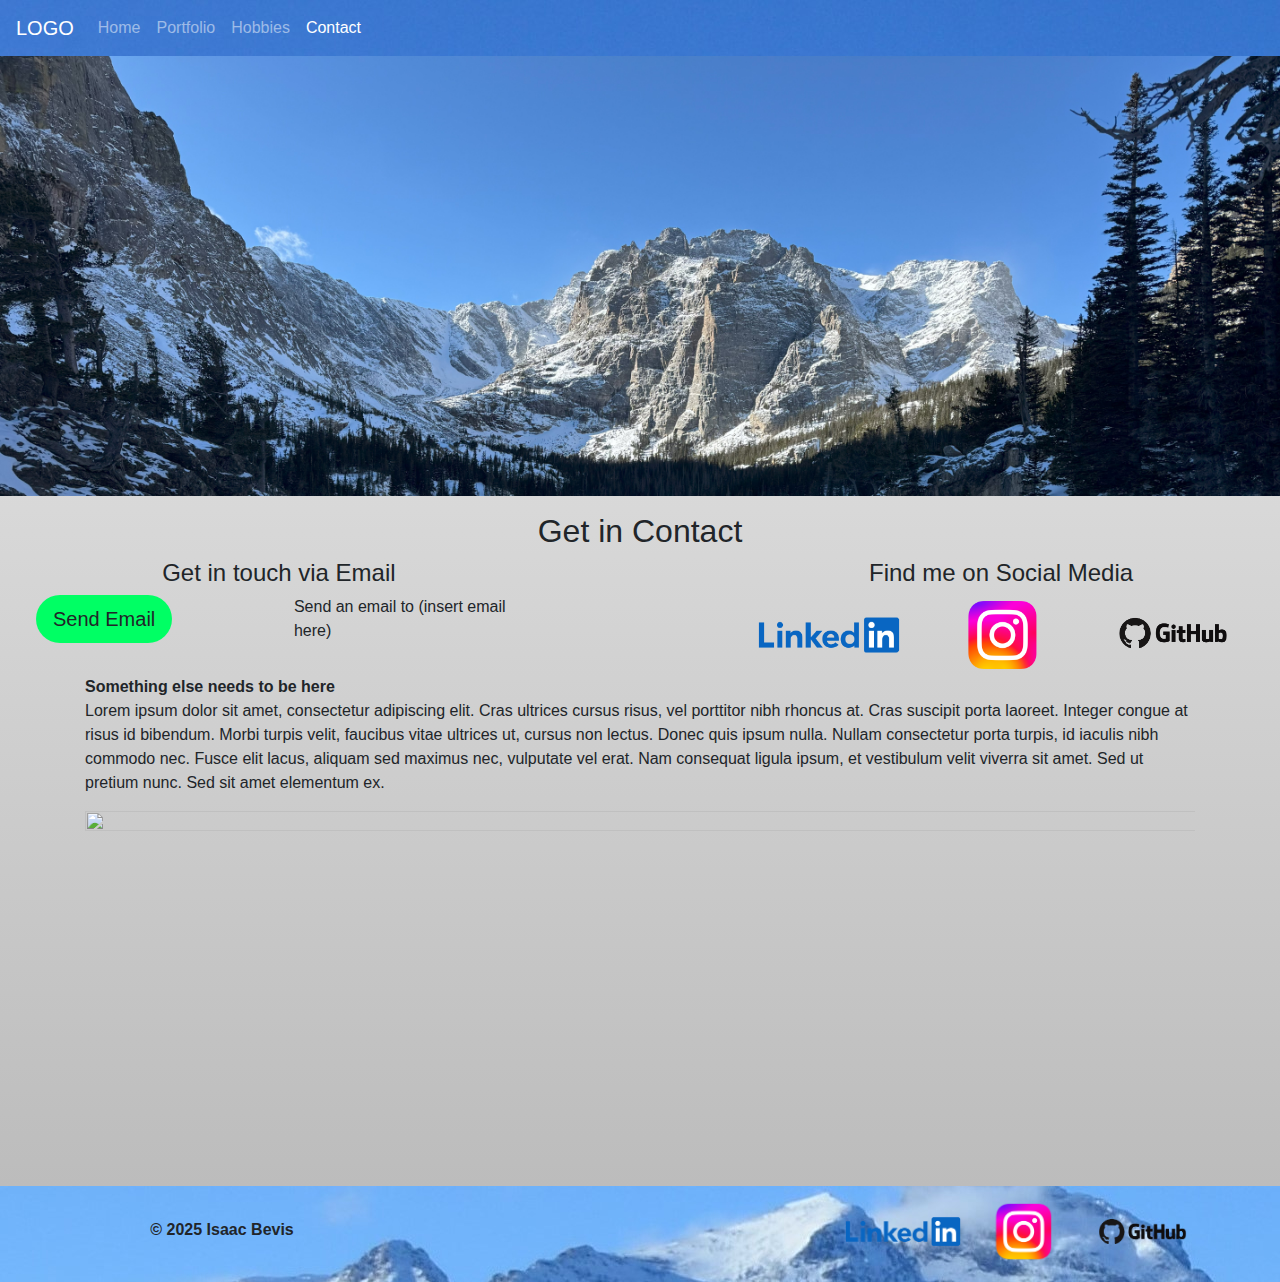
==== contact.html @ a99f2470 "add social links to footer close #6" ====
<!DOCTYPE html>
<html lang="en">
  <head>
    <meta charset="utf-8">
	<meta http-equiv="X-UA-Compatible" content="IE=edge">
	<meta name="viewport" content="width=device-width, initial-scale=1">
    <title>The Bevi - Contact</title>
    <!-- Bootstrap -->
	<link href="css/bootstrap-4.4.1.css" rel="stylesheet">
	<link href="css/stylesheet.css" rel="stylesheet" type="text/css">
  </head>
  <body id="portfolio">
  <header style="margin-top: 3rem;"><img src="images/bannertest4.jpg" alt="" width="4928" height="3264" class="img-fluid"/></header>
  <div class="container-fluid">
    <nav class="navbar fixed-top navbar-expand-lg navbar-dark bg-light"> <a class="navbar-brand" href="./index.html">LOGO</a>
        <button class="navbar-toggler" type="button" data-toggle="collapse" data-target="#navbarSupportedContent1" aria-controls="navbarSupportedContent1" aria-expanded="false" aria-label="Toggle navigation"> <span class="navbar-toggler-icon"></span> </button>
  	      <div class="collapse navbar-collapse" id="navbarSupportedContent1">
  	        <ul class="navbar-nav mr-auto">
  	          <li class="nav-item"> <a class="nav-link" href="./index.html">Home</a> </li>
  	          <li class="nav-item"> <a class="nav-link" href="./portfolio.html">Portfolio</a></li>
  	          <li class="nav-item"> <a class="nav-link" href="./hobbies.html">Hobbies</a> </li>
  	          <li class="nav-item active"> <a class="nav-link" href="#">Contact <span class="sr-only">(current)</span></a></li>
            </ul>
		  </div>
      </nav>
	<div class="container margin-top">
		<h2>Get in Contact</h2>
	  <div class="row" style="margin-left: -4em; margin-right: -4em">
	    <div class="col-xl-5">
		  <h4>Get in touch via Email</h4>
	      <div class="row">
	        <div class="col-xl-6"><button type="button" class="btn btn-lg" onClick="openEmail()" onMouseOver="mouseOver()">Send Email</button></div>
	        <div class="col-xl-6">Send an email to (insert email here)</div>
          </div>
	    </div>
		  <div class="col-xl-2"></div>
	    <div class="col-xl-5"><h4>Find me on Social Media</h4>
	      <div class="row">
	        <div class="col-xl-4"><a href="https://www.linkedin.com/in/bevis-isaac/" target="_blank"><img src="images/Logos/Linkedin-Logo.png" width="3840" height="2160" alt="" class="img-fluid"></a></div>
	        <div class="col-xl-4">
	          <a href="https://www.instagram.com/thebeeve.01" target="_blank"><img src="images/Logos/instagram-Logo.png" alt="" width="3840" height="2160" class="img-fluid"></a>
            </div>
	        <div class="col-xl-4"><a href="https://github.com/IsaacBevis123" target="_blank"><img src="images/Logos/GithubLogo.png" width="1125" height="417" alt="" class="img-fluid" style="margin-top: 0.7em"></a></div>
          </div>
	    </div>
      </div>
		<p><b>Something else needs to be here</b><br>Lorem ipsum dolor sit amet, consectetur adipiscing elit. Cras ultrices cursus risus, vel porttitor nibh rhoncus at. Cras suscipit porta laoreet. Integer congue at risus id bibendum. Morbi turpis velit, faucibus vitae ultrices ut, cursus non lectus. Donec quis ipsum nulla. Nullam consectetur porta turpis, id iaculis nibh commodo nec. Fusce elit lacus, aliquam sed maximus nec, vulputate vel erat. Nam consequat ligula ipsum, et vestibulum velit viverra sit amet. Sed ut pretium nunc. Sed sit amet elementum ex. </p>
	<img src="images/bannertest3.jpg" alt="" width="8970" height="2903" class="img-fluid"/>
    </div>
    </div>
    
	<div class="footer">
		<div class="footer-block-edge d-inline-block"></div>
		<div class="footer-block d-inline-block"><div class="footer-grid"><b>&#169; 2025 Isaac Bevis</b></div></div>
		<div class="footer-block-mid d-inline-block"></div>
	    <div class="footer-block d-inline-block">
		  <div class="footer-social-link d-inline-block">
		    <a href="https://www.linkedin.com/in/bevis-isaac/" target="_blank"><img src="images/Logos/Linkedin-Logo.png" width="3840" height="2160" alt="" class="img-fluid"></a>
		  </div>
		  <div class="footer-social-link d-inline-block">
		    <a href="https://www.instagram.com/thebeeve.01" target="_blank"><img src="images/Logos/instagram-Logo.png" width="3840" height="2160" alt="" class="img-fluid"></a>
		  </div>
		  <div class="footer-social-link d-inline-block">
		    <a href="https://github.com/IsaacBevis123" target="_blank"><img src="images/Logos/GithubLogo.png" width="1125" height="417" alt="" class="img-fluid"></a>
		  </div>
	    </div>
		<div class="footer-block-edge d-inline-block"></div>
	</div>
	  
	<script>
	  function openEmail() {
		  window.open("mailto:isaacbevis123@gmail.com"); //TODO: change with an email assosiated with the website
	  }
	  function mouseOver() {
		  //TODO: change color of button and border
	  }
	</script>
	<!-- jQuery (necessary for Bootstrap's JavaScript plugins) --> 
	<script src="js/jquery-3.4.1.min.js"></script>

	<!-- Include all compiled plugins (below), or include individual files as needed -->
	<script src="js/popper.min.js"></script> 
  <script src="js/bootstrap-4.4.1.js"></script>
  </body>
</html>
---- css/stylesheet.css ----
@charset "utf-8";
.container-fluid header {

}
.container-fluid .navbar.sticky-top.navbar-expand-lg.navbar-dark.bg-light {
    background-color: #000000;
    background-image: -webkit-linear-gradient(270deg,rgba(0,0,0,1.00) 0%,rgba(0,0,0,1.00) 100%);
    background-image: -moz-linear-gradient(270deg,rgba(0,0,0,1.00) 0%,rgba(0,0,0,1.00) 100%);
    background-image: -o-linear-gradient(270deg,rgba(0,0,0,1.00) 0%,rgba(0,0,0,1.00) 100%);
    background-image: linear-gradient(180deg,rgba(0,0,0,1.00) 0%,rgba(0,0,0,1.00) 100%);
}
.container-fluid .navbar.fixed-top.navbar-expand-lg.navbar-dark.bg-light {
    background-image: url(../images/Upper%20Banner.JPG);
/*
    background-color: #04020F;
    background-image: -webkit-linear-gradient(270deg,rgba(4,2,15,1.00) 0%,rgba(4,2,15,1.00) 100%);
    background-image: -moz-linear-gradient(270deg,rgba(4,2,15,1.00) 0%,rgba(4,2,15,1.00) 100%);
    background-image: -o-linear-gradient(270deg,rgba(4,2,15,1.00) 0%,rgba(4,2,15,1.00) 100%);
    background-image: linear-gradient(180deg,rgba(4,2,15,1.00) 0%,rgba(4,2,15,1.00) 100%);
*/
}
#top {
    background-color: #000000;
}
h2, h4 {
    text-align: center;
}
footer  {
    background-image: url("../images/footer_test3.JPG");
	margin-right: 0rem;
}
.footer {
    background-image: url("../images/footer_test3.JPG");
	margin-top: 1rem;
	height: 6em;
}
.footer-block {
	width: 30%;
}
.footer-block-edge {
	width: 2%;
}
.footer-block-mid {
	width: 33%;
}
.footer-grid {
	margin-top: 2em;
	text-align: center;
}
.footer-social-link {
	width: 30%
}
.margin-top {
    margin-top: 1rem;
}
.margin-bottom {
    margin-bottom: 1rem;
}
.row-marg {
	margin-top: 0.4rem;
}
#home {
    background-image: -webkit-linear-gradient(270deg,rgba(0,0,0,1.00) 37.83%,rgba(4,2,15,1.00) 49.22%,rgba(72,0,74,1.00) 100%);
    background-image: -moz-linear-gradient(270deg,rgba(0,0,0,1.00) 37.83%,rgba(4,2,15,1.00) 49.22%,rgba(72,0,74,1.00) 100%);
    background-image: -o-linear-gradient(270deg,rgba(0,0,0,1.00) 37.83%,rgba(4,2,15,1.00) 49.22%,rgba(72,0,74,1.00) 100%);
    background-image: linear-gradient(180deg,rgba(0,0,0,1.00) 37.83%,rgba(4,2,15,1.00) 49.22%,rgba(72,0,74,1.00) 100%);
    color: #B9B9B9;
}
#portfolio {
    background-image: -webkit-linear-gradient(270deg,rgba(237,237,237,1.00) 0%,rgba(184,184,184,1.00) 100%);
    background-image: -moz-linear-gradient(270deg,rgba(237,237,237,1.00) 0%,rgba(184,184,184,1.00) 100%);
    background-image: -o-linear-gradient(270deg,rgba(237,237,237,1.00) 0%,rgba(184,184,184,1.00) 100%);
    background-image: linear-gradient(180deg,rgba(237,237,237,1.00) 0%,rgba(184,184,184,1.00) 100%);
}
#portfolio-nav .nav-item  {



}

#portfolio-nav .nav-item .active {


}
.btn.btn-lg {
	border-radius: 2em;
	background-color: #00FF64;
	
}
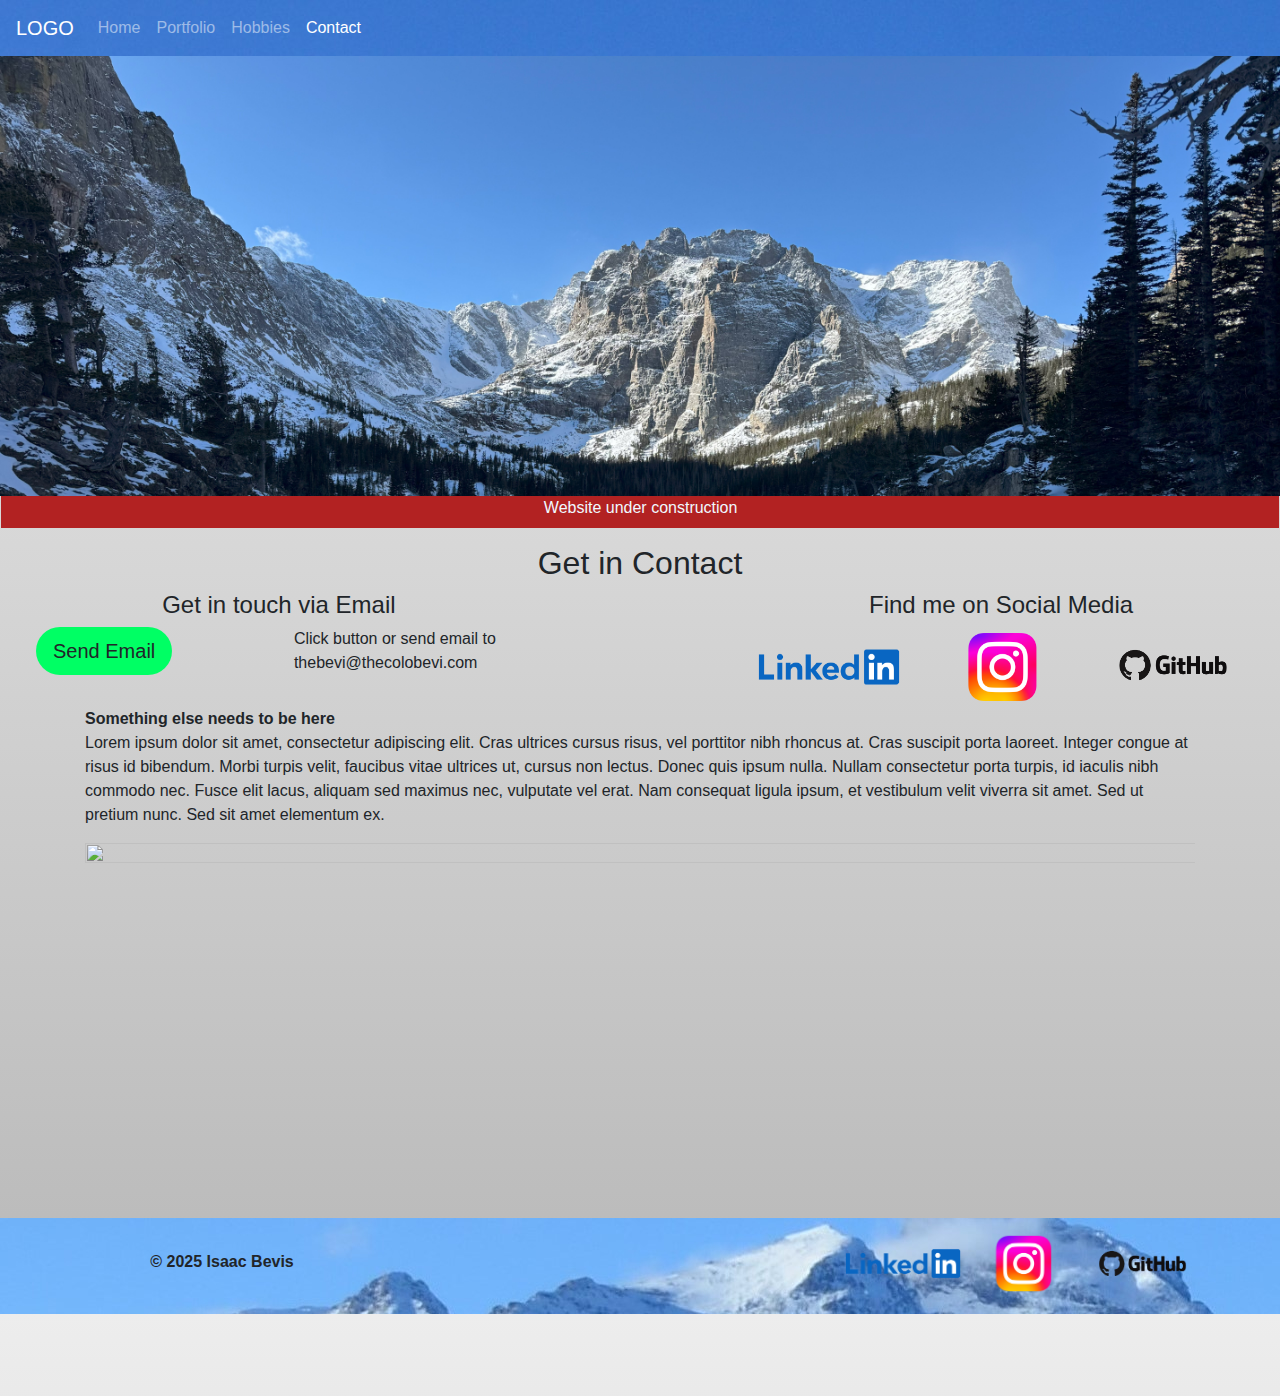
==== commit 3dc2e04d: "add website under construction banner" ====
--- a/contact.html
+++ b/contact.html
@@ -4,7 +4,7 @@
     <meta charset="utf-8">
 	<meta http-equiv="X-UA-Compatible" content="IE=edge">
 	<meta name="viewport" content="width=device-width, initial-scale=1">
-    <title>The Bevi - Contact</title>
+    <title>The The Colorado Bevi - Contact</title>
     <!-- Bootstrap -->
 	<link href="css/bootstrap-4.4.1.css" rel="stylesheet">
 	<link href="css/stylesheet.css" rel="stylesheet" type="text/css">
@@ -23,6 +23,9 @@
             </ul>
 		  </div>
       </nav>
+	  <div class="top-banner">
+		  <p>Website under construction</p>
+	  </div>
 	<div class="container margin-top">
 		<h2>Get in Contact</h2>
 	  <div class="row" style="margin-left: -4em; margin-right: -4em">
@@ -30,7 +33,7 @@
 		  <h4>Get in touch via Email</h4>
 	      <div class="row">
 	        <div class="col-xl-6"><button type="button" class="btn btn-lg" onClick="openEmail()" onMouseOver="mouseOver()">Send Email</button></div>
-	        <div class="col-xl-6">Send an email to (insert email here)</div>
+	        <div class="col-xl-6">Click button or send email to thebevi@thecolobevi.com&nbsp;</div>
           </div>
 	    </div>
 		  <div class="col-xl-2"></div>
@@ -69,7 +72,7 @@
 	  
 	<script>
 	  function openEmail() {
-		  window.open("mailto:isaacbevis123@gmail.com"); //TODO: change with an email assosiated with the website
+		  window.open("mailto:thebevi@thecolobevi.com");
 	  }
 	  function mouseOver() {
 		  //TODO: change color of button and border
--- a/css/stylesheet.css
+++ b/css/stylesheet.css
@@ -29,6 +29,20 @@
     background-image: url("../images/footer_test3.JPG");
 	margin-right: 0rem;
 }
+.top-banner {
+	background-color: firebrick;
+	height: 2em;
+	margin-right: -0.9em;
+	margin-left: -0.9em;
+}
+.top-banner p {
+	color: aliceblue;
+	position: absolute;
+	width: 100%;
+	height: 100%;
+ 	text-align: center;
+	
+}
 .footer {
     background-image: url("../images/footer_test3.JPG");
 	margin-top: 1rem;
@@ -59,6 +73,9 @@
 .row-marg {
 	margin-top: 0.4rem;
 }
+.paragraph-head {
+	margin-bottom: 0em;
+}
 #home {
     background-image: -webkit-linear-gradient(270deg,rgba(0,0,0,1.00) 37.83%,rgba(4,2,15,1.00) 49.22%,rgba(72,0,74,1.00) 100%);
     background-image: -moz-linear-gradient(270deg,rgba(0,0,0,1.00) 37.83%,rgba(4,2,15,1.00) 49.22%,rgba(72,0,74,1.00) 100%);
@@ -87,3 +104,5 @@
 	background-color: #00FF64;
 	
 }
+
+
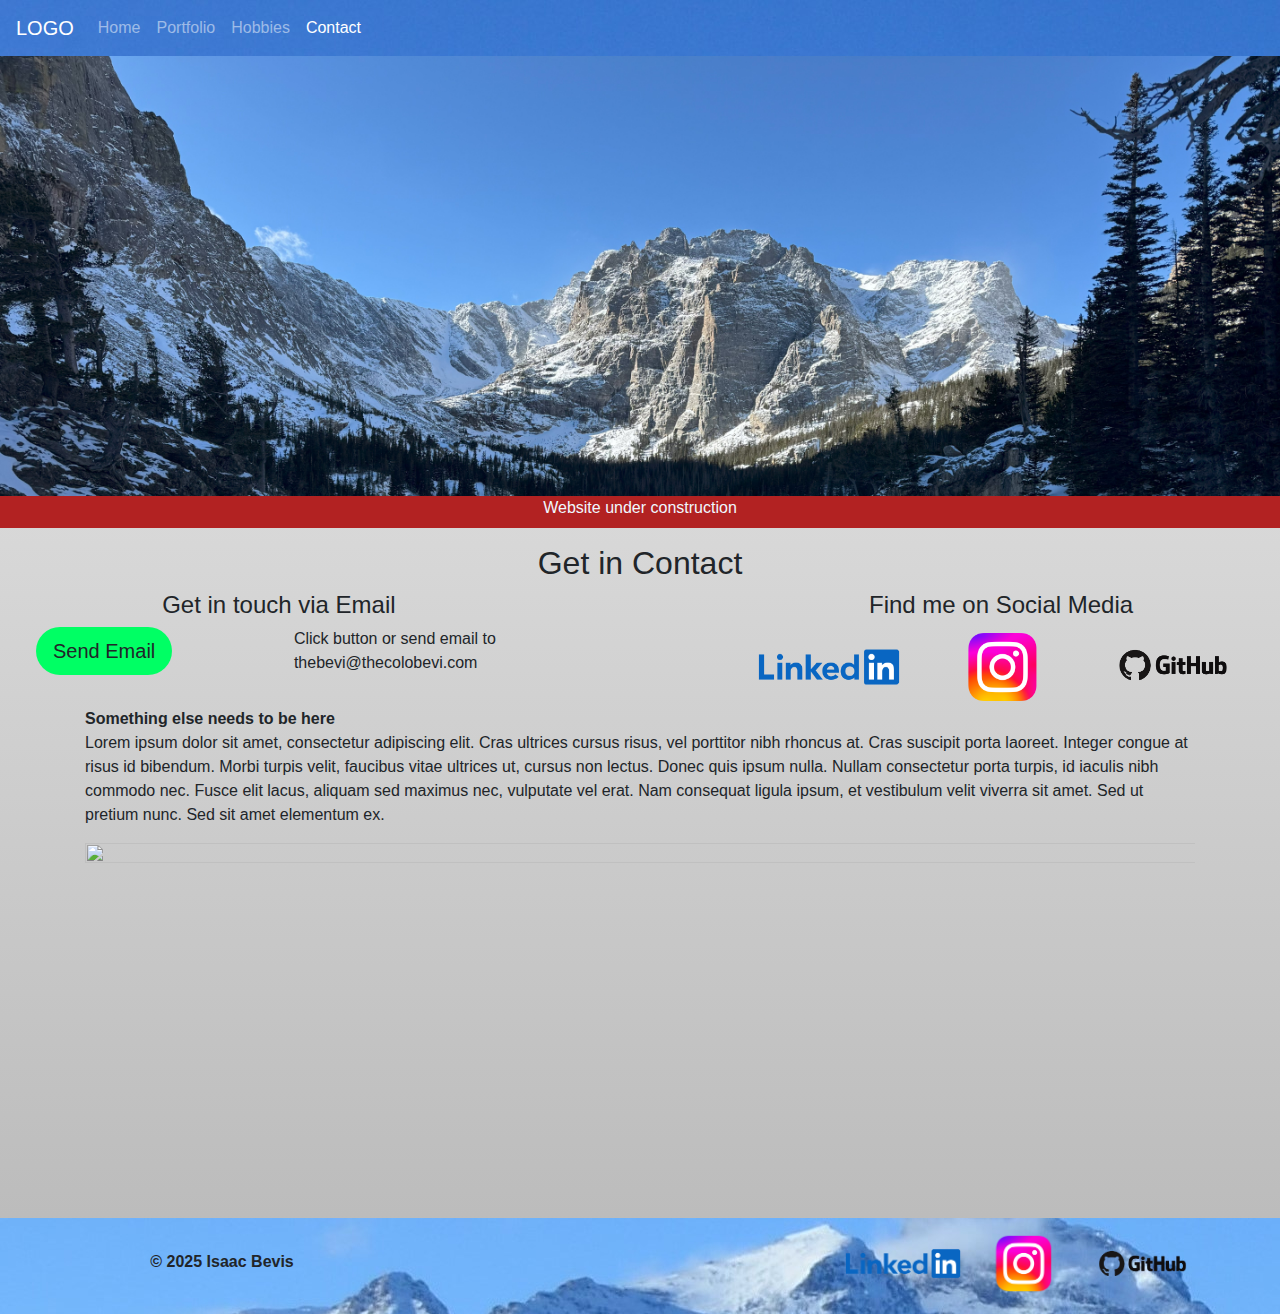
==== commit 28dd449d: "fix tab bug on portfolio page close #11" ====
--- a/contact.html
+++ b/contact.html
@@ -10,7 +10,12 @@
 	<link href="css/stylesheet.css" rel="stylesheet" type="text/css">
   </head>
   <body id="portfolio">
-  <header style="margin-top: 3rem;"><img src="images/bannertest4.jpg" alt="" width="4928" height="3264" class="img-fluid"/></header>
+  <header style="margin-top: 3rem;">
+	<img src="images/bannertest4.jpg" alt="" width="4928" height="3264" class="img-fluid"/>
+	<div class="top-banner">
+	  <p>Website under construction</p>
+	</div>
+  </header>
   <div class="container-fluid">
     <nav class="navbar fixed-top navbar-expand-lg navbar-dark bg-light"> <a class="navbar-brand" href="./index.html">LOGO</a>
         <button class="navbar-toggler" type="button" data-toggle="collapse" data-target="#navbarSupportedContent1" aria-controls="navbarSupportedContent1" aria-expanded="false" aria-label="Toggle navigation"> <span class="navbar-toggler-icon"></span> </button>
@@ -23,9 +28,6 @@
             </ul>
 		  </div>
       </nav>
-	  <div class="top-banner">
-		  <p>Website under construction</p>
-	  </div>
 	<div class="container margin-top">
 		<h2>Get in Contact</h2>
 	  <div class="row" style="margin-left: -4em; margin-right: -4em">
--- a/css/stylesheet.css
+++ b/css/stylesheet.css
@@ -32,12 +32,9 @@
 .top-banner {
 	background-color: firebrick;
 	height: 2em;
-	margin-right: -0.9em;
-	margin-left: -0.9em;
 }
 .top-banner p {
 	color: aliceblue;
-	position: absolute;
 	width: 100%;
 	height: 100%;
  	text-align: center;
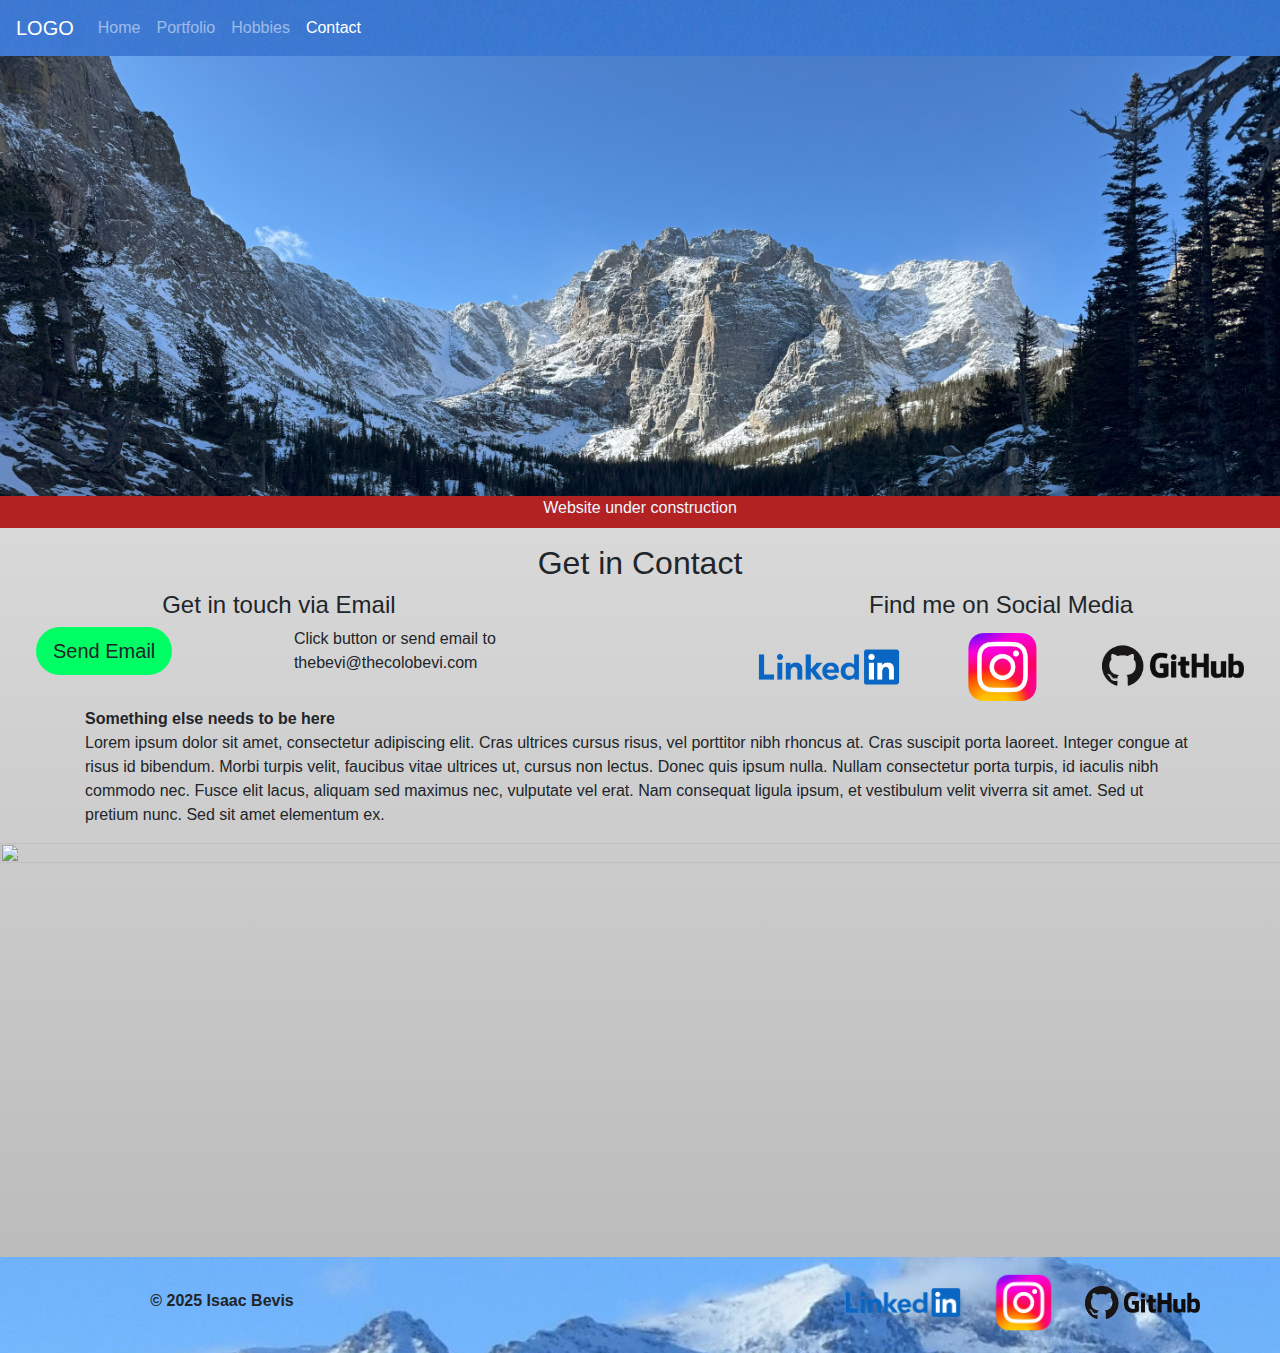
==== commit 49c22b67: "Fix Github logo close #10" ====
--- a/contact.html
+++ b/contact.html
@@ -45,15 +45,15 @@
 	        <div class="col-xl-4">
 	          <a href="https://www.instagram.com/thebeeve.01" target="_blank"><img src="images/Logos/instagram-Logo.png" alt="" width="3840" height="2160" class="img-fluid"></a>
             </div>
-	        <div class="col-xl-4"><a href="https://github.com/IsaacBevis123" target="_blank"><img src="images/Logos/GithubLogo.png" width="1125" height="417" alt="" class="img-fluid" style="margin-top: 0.7em"></a></div>
+	        <div class="col-xl-4"><a href="https://github.com/IsaacBevis123" target="_blank"><img src="images/Logos/GithubLogo.png" width="1125" height="417" alt="" class="img-fluid" style="margin-top: 0.2em"></a></div>
           </div>
 	    </div>
       </div>
 		<p><b>Something else needs to be here</b><br>Lorem ipsum dolor sit amet, consectetur adipiscing elit. Cras ultrices cursus risus, vel porttitor nibh rhoncus at. Cras suscipit porta laoreet. Integer congue at risus id bibendum. Morbi turpis velit, faucibus vitae ultrices ut, cursus non lectus. Donec quis ipsum nulla. Nullam consectetur porta turpis, id iaculis nibh commodo nec. Fusce elit lacus, aliquam sed maximus nec, vulputate vel erat. Nam consequat ligula ipsum, et vestibulum velit viverra sit amet. Sed ut pretium nunc. Sed sit amet elementum ex. </p>
-	<img src="images/bannertest3.jpg" alt="" width="8970" height="2903" class="img-fluid"/>
+	
     </div>
     </div>
-    
+    <img src="images/bannertest3.jpg" alt="" width="8970" height="2903" class="img-fluid" style="margin-bottom: -1rem;"/>
 	<div class="footer">
 		<div class="footer-block-edge d-inline-block"></div>
 		<div class="footer-block d-inline-block"><div class="footer-grid"><b>&#169; 2025 Isaac Bevis</b></div></div>
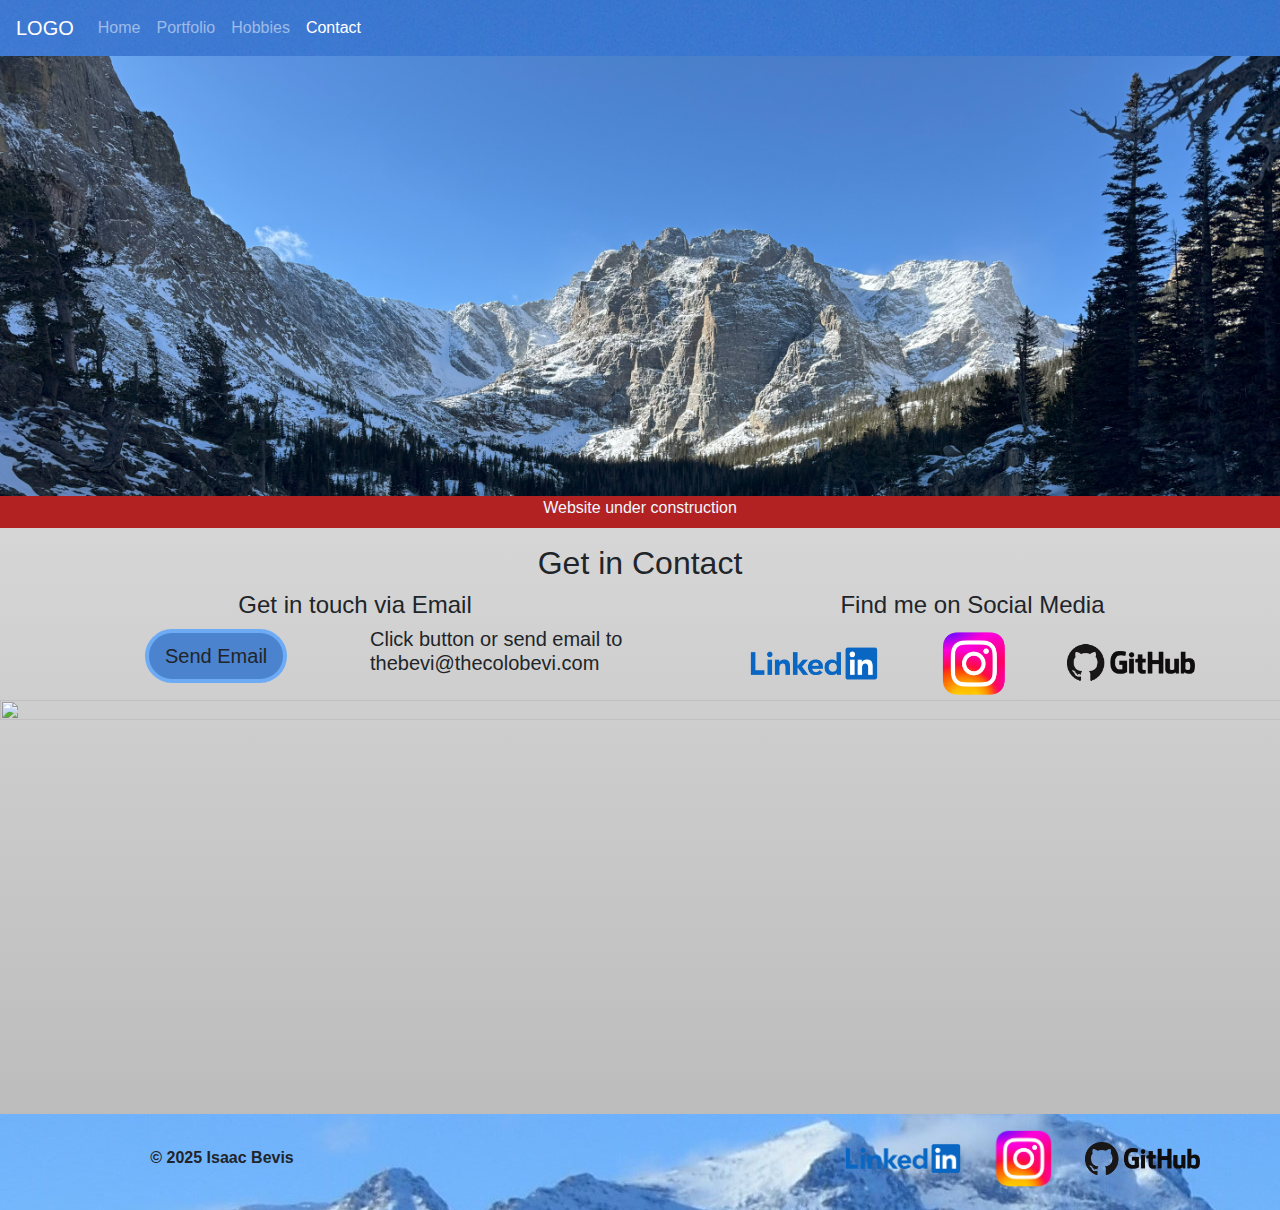
==== commit 38c9bdc0: "Fix up contact page ref #3" ====
--- a/contact.html
+++ b/contact.html
@@ -30,15 +30,15 @@
       </nav>
 	<div class="container margin-top">
 		<h2>Get in Contact</h2>
-	  <div class="row" style="margin-left: -4em; margin-right: -4em">
-	    <div class="col-xl-5">
+	  <div class="row">
+	    <div class="col-xl-6">
 		  <h4>Get in touch via Email</h4>
 	      <div class="row">
-	        <div class="col-xl-6"><button type="button" class="btn btn-lg" onClick="openEmail()" onMouseOver="mouseOver()">Send Email</button></div>
-	        <div class="col-xl-6">Click button or send email to thebevi@thecolobevi.com&nbsp;</div>
+	        <div class="col-xl-6"><button type="button" class="btn btn-lg" id="contactButton">Send Email</button></div>
+	        <div class="col-xl-6"><h5>Click button or send email to thebevi@thecolobevi.com</h5></div>
           </div>
 	    </div>
-		  <div class="col-xl-2"></div>
+		  <div class="col-xl-1"></div>
 	    <div class="col-xl-5"><h4>Find me on Social Media</h4>
 	      <div class="row">
 	        <div class="col-xl-4"><a href="https://www.linkedin.com/in/bevis-isaac/" target="_blank"><img src="images/Logos/Linkedin-Logo.png" width="3840" height="2160" alt="" class="img-fluid"></a></div>
@@ -49,7 +49,6 @@
           </div>
 	    </div>
       </div>
-		<p><b>Something else needs to be here</b><br>Lorem ipsum dolor sit amet, consectetur adipiscing elit. Cras ultrices cursus risus, vel porttitor nibh rhoncus at. Cras suscipit porta laoreet. Integer congue at risus id bibendum. Morbi turpis velit, faucibus vitae ultrices ut, cursus non lectus. Donec quis ipsum nulla. Nullam consectetur porta turpis, id iaculis nibh commodo nec. Fusce elit lacus, aliquam sed maximus nec, vulputate vel erat. Nam consequat ligula ipsum, et vestibulum velit viverra sit amet. Sed ut pretium nunc. Sed sit amet elementum ex. </p>
 	
     </div>
     </div>
@@ -72,14 +71,7 @@
 		<div class="footer-block-edge d-inline-block"></div>
 	</div>
 	  
-	<script>
-	  function openEmail() {
-		  window.open("mailto:thebevi@thecolobevi.com");
-	  }
-	  function mouseOver() {
-		  //TODO: change color of button and border
-	  }
-	</script>
+	<script src="js/contact.js"></script>
 	<!-- jQuery (necessary for Bootstrap's JavaScript plugins) --> 
 	<script src="js/jquery-3.4.1.min.js"></script>
 
--- a/css/stylesheet.css
+++ b/css/stylesheet.css
@@ -91,15 +91,15 @@
 
 
 }
-
 #portfolio-nav .nav-item .active {
 
 
 }
-.btn.btn-lg {
+.row .col-xl-6 .btn.btn-lg {
 	border-radius: 2em;
-	background-color: #00FF64;
-	
+	background-color: #4b83ce;
+	border-color: #6dabf4;
+	border-width: 0.2em;
+	margin-top: 0.1em;
+	margin-left: 3em;
 }
-
-
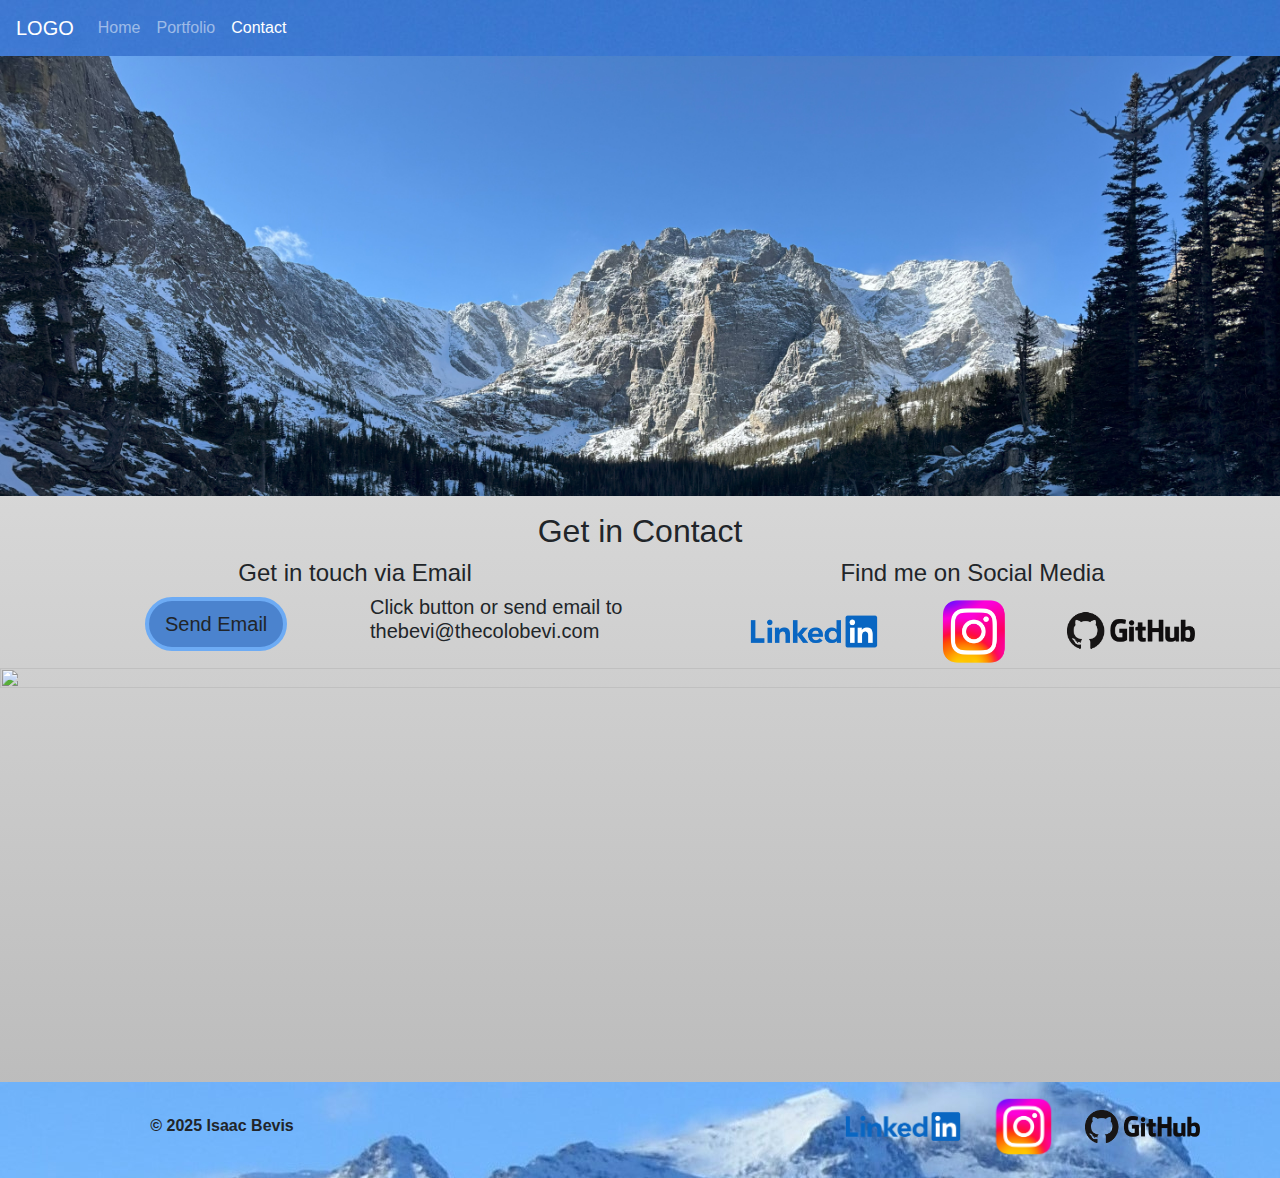
==== commit a571b83c: "temporarily remove hobbies page" ====
--- a/contact.html
+++ b/contact.html
@@ -12,9 +12,11 @@
   <body id="portfolio">
   <header style="margin-top: 3rem;">
 	<img src="images/bannertest4.jpg" alt="" width="4928" height="3264" class="img-fluid"/>
+<!--
 	<div class="top-banner">
 	  <p>Website under construction</p>
 	</div>
+-->
   </header>
   <div class="container-fluid">
     <nav class="navbar fixed-top navbar-expand-lg navbar-dark bg-light"> <a class="navbar-brand" href="./index.html">LOGO</a>
@@ -23,7 +25,7 @@
   	        <ul class="navbar-nav mr-auto">
   	          <li class="nav-item"> <a class="nav-link" href="./index.html">Home</a> </li>
   	          <li class="nav-item"> <a class="nav-link" href="./portfolio.html">Portfolio</a></li>
-  	          <li class="nav-item"> <a class="nav-link" href="./hobbies.html">Hobbies</a> </li>
+<!--  	          <li class="nav-item"> <a class="nav-link" href="./hobbies.html">Hobbies</a> </li>-->
   	          <li class="nav-item active"> <a class="nav-link" href="#">Contact <span class="sr-only">(current)</span></a></li>
             </ul>
 		  </div>
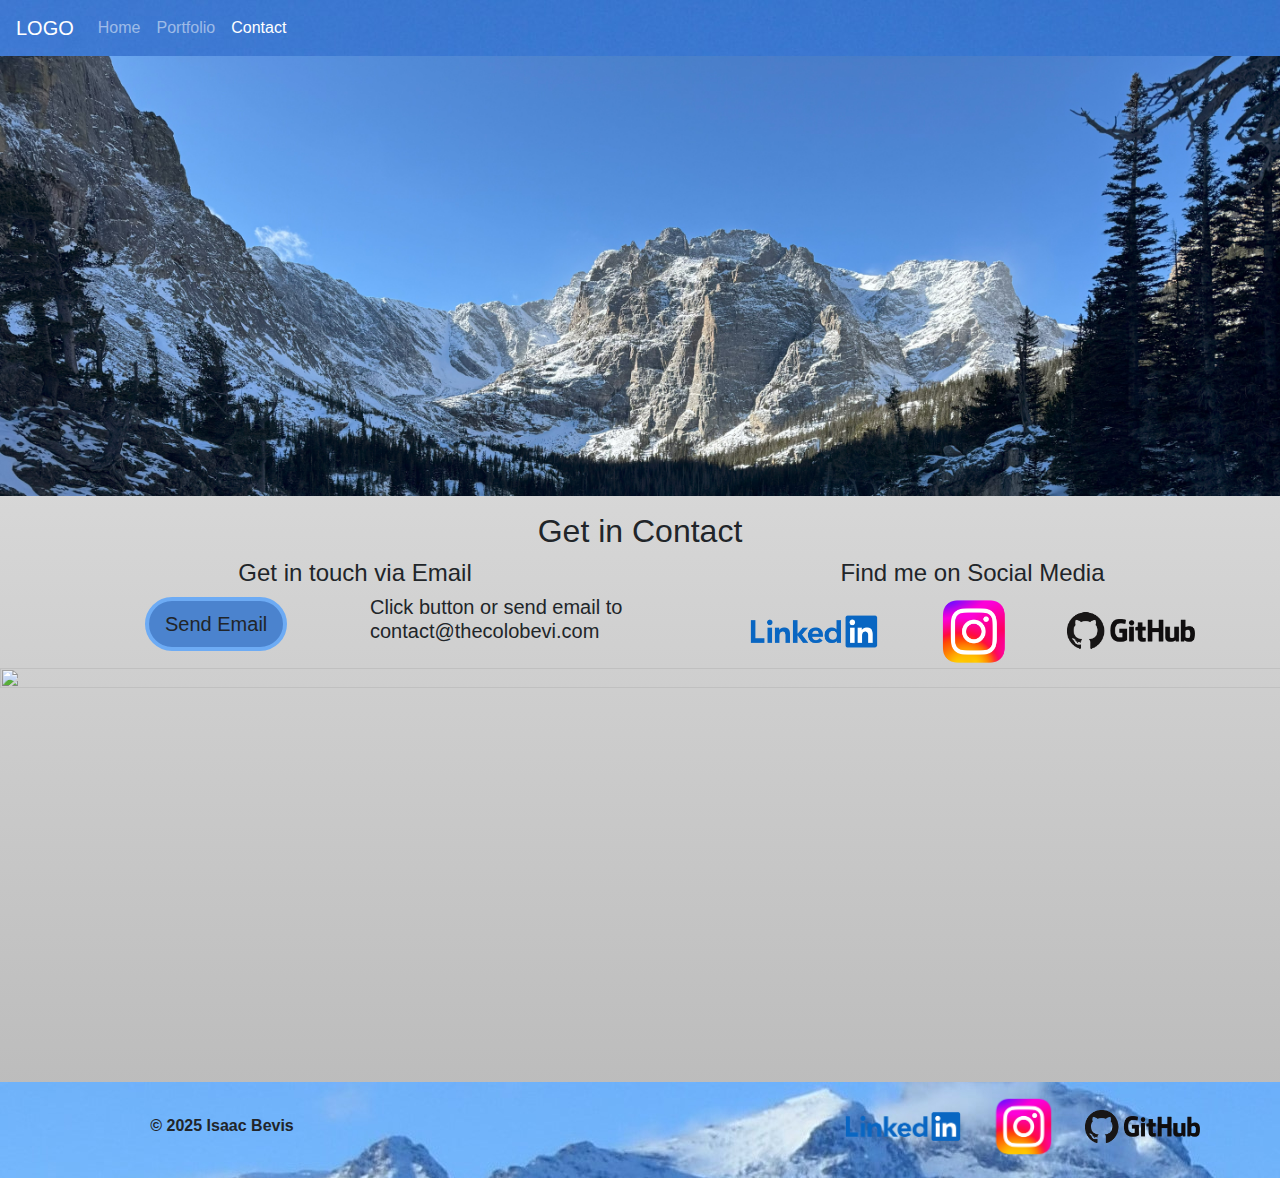
==== commit e052e90f: "update email on contact page close #3" ====
--- a/contact.html
+++ b/contact.html
@@ -37,7 +37,7 @@
 		  <h4>Get in touch via Email</h4>
 	      <div class="row">
 	        <div class="col-xl-6"><button type="button" class="btn btn-lg" id="contactButton">Send Email</button></div>
-	        <div class="col-xl-6"><h5>Click button or send email to thebevi@thecolobevi.com</h5></div>
+	        <div class="col-xl-6"><h5>Click button or send email to contact@thecolobevi.com</h5></div>
           </div>
 	    </div>
 		  <div class="col-xl-1"></div>
